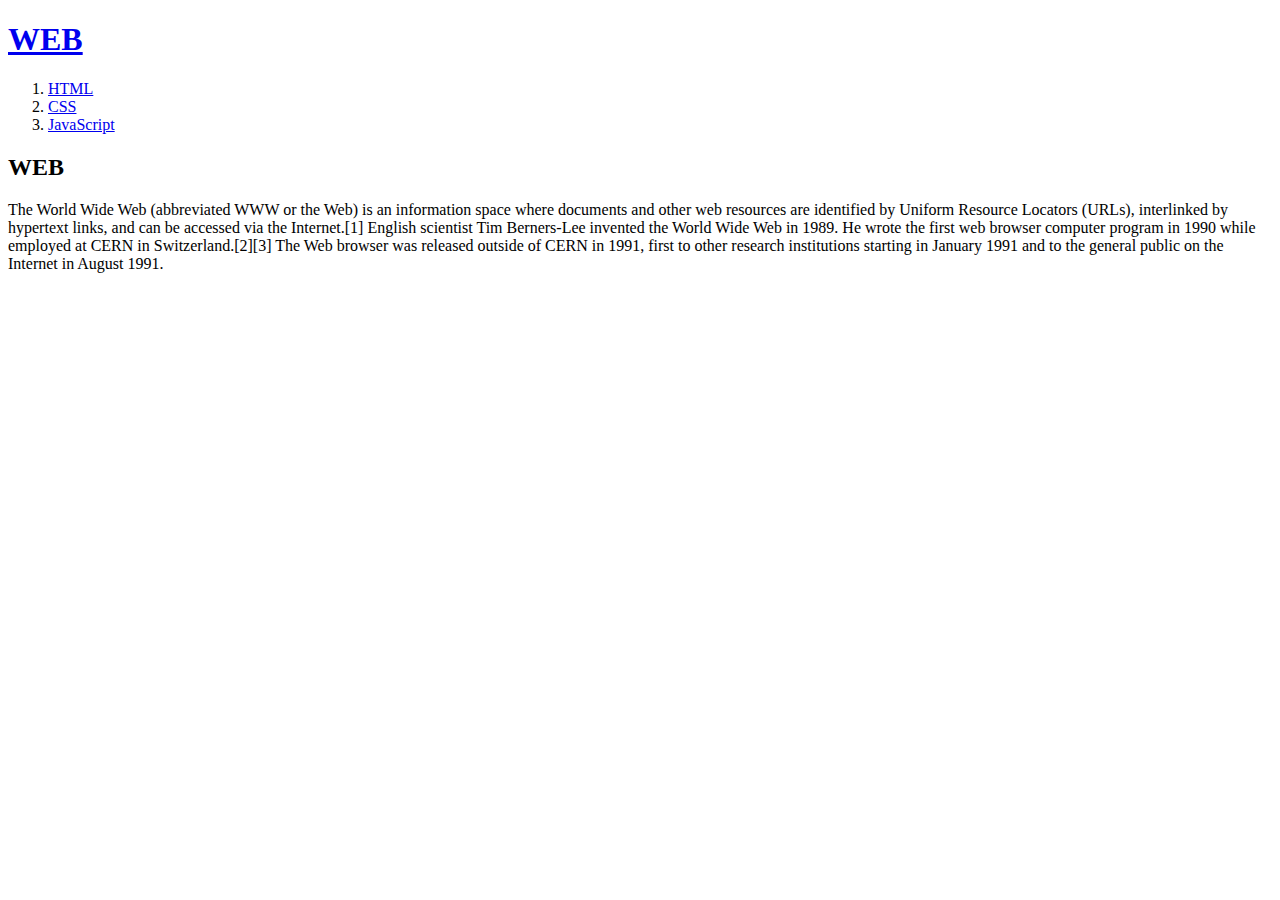
==== index.html @ 5ada37c2 "시작!!" ====
<!doctype html>
<html>
<head>
    <title>WEB1 - Welcome</title>
    <meta charset="utf-8">
    <!-- Google tag (gtag.js) -->
<script async src="https://www.googletagmanager.com/gtag/js?id=G-MJWJCYD6KW"></script>
<script>
  window.dataLayer = window.dataLayer || [];
  function gtag(){dataLayer.push(arguments);}
  gtag('js', new Date());

  gtag('config', 'G-MJWJCYD6KW');
</script>
</head>
<body>
    <h1><a href="index.html">WEB</a></h1>
    <ol>
        <li><a href="1.html">HTML</a></li>
        <li><a href="2.html">CSS</a></li>
        <li><a href="3.html">JavaScript</a></li>
    </ol>
    <h2>WEB</h2>
    <p>The World Wide Web (abbreviated WWW or the Web) is an information space where documents and other web resources are identified by Uniform Resource Locators (URLs), interlinked by hypertext links, and can be accessed via the Internet.[1] English scientist Tim Berners-Lee invented the World Wide Web in 1989. He wrote the first web browser computer program in 1990 while employed at CERN in Switzerland.[2][3] The Web browser was released outside of CERN in 1991, first to other research institutions starting in January 1991 and to the general public on the Internet in August 1991.
    </p>
</body>
</html>
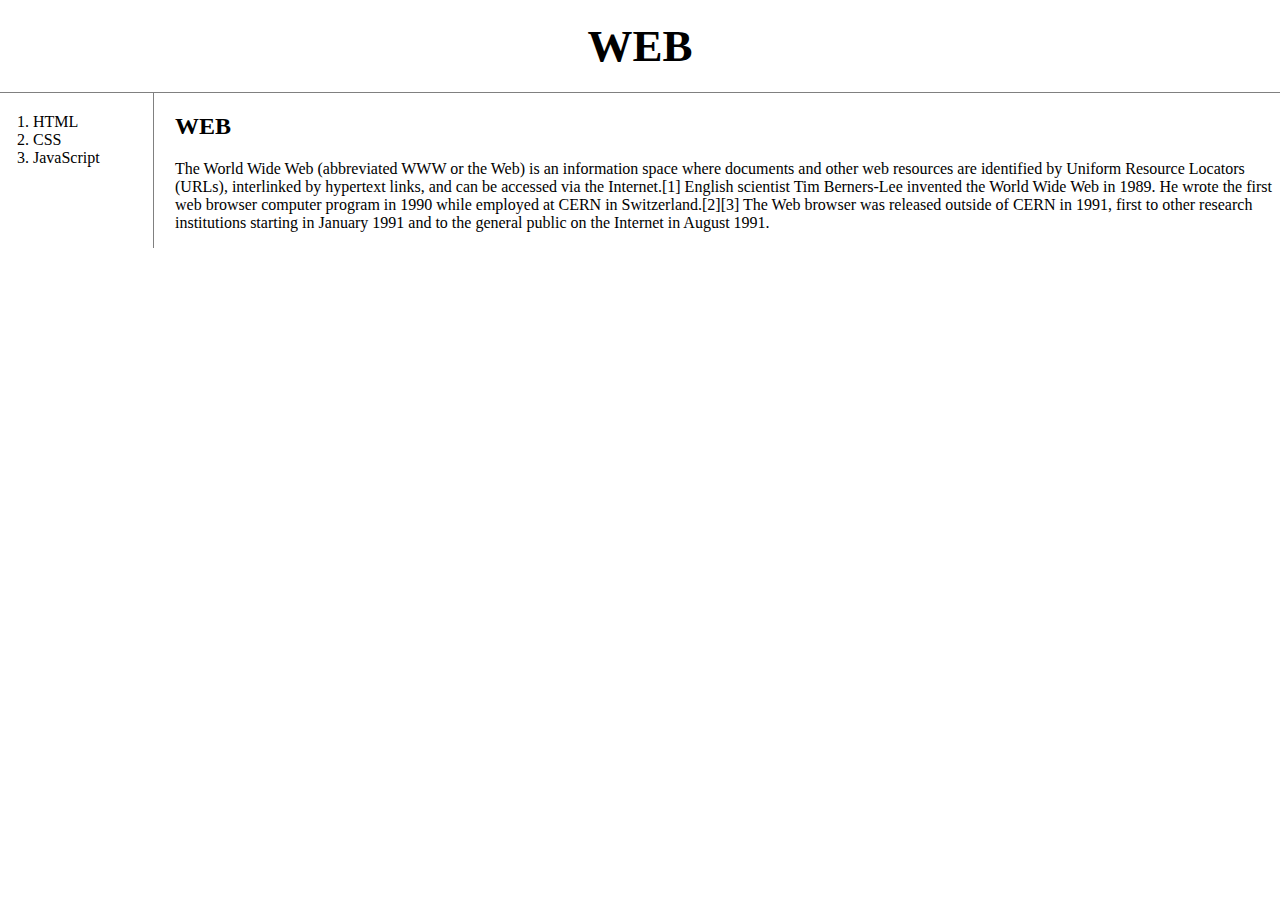
==== commit f0cfad62: "CSS 공부" ====
--- a/index.html
+++ b/index.html
@@ -3,25 +3,21 @@
 <head>
     <title>WEB1 - Welcome</title>
     <meta charset="utf-8">
-    <!-- Google tag (gtag.js) -->
-<script async src="https://www.googletagmanager.com/gtag/js?id=G-MJWJCYD6KW"></script>
-<script>
-  window.dataLayer = window.dataLayer || [];
-  function gtag(){dataLayer.push(arguments);}
-  gtag('js', new Date());
-
-  gtag('config', 'G-MJWJCYD6KW');
-</script>
+    <link rel="stylesheet" href="style.css">
 </head>
 <body>
     <h1><a href="index.html">WEB</a></h1>
-    <ol>
-        <li><a href="1.html">HTML</a></li>
-        <li><a href="2.html">CSS</a></li>
-        <li><a href="3.html">JavaScript</a></li>
-    </ol>
-    <h2>WEB</h2>
-    <p>The World Wide Web (abbreviated WWW or the Web) is an information space where documents and other web resources are identified by Uniform Resource Locators (URLs), interlinked by hypertext links, and can be accessed via the Internet.[1] English scientist Tim Berners-Lee invented the World Wide Web in 1989. He wrote the first web browser computer program in 1990 while employed at CERN in Switzerland.[2][3] The Web browser was released outside of CERN in 1991, first to other research institutions starting in January 1991 and to the general public on the Internet in August 1991.
-    </p>
+    <div id="grid">
+        <ol>
+            <li><a href="1.html">HTML</a></li>
+            <li><a href="2.html">CSS</a></li>
+            <li><a href="3.html">JavaScript</a></li>
+        </ol>
+        <div id="article">
+            <h2>WEB</h2>
+            <p>The World Wide Web (abbreviated WWW or the Web) is an information space where documents and other web resources are identified by Uniform Resource Locators (URLs), interlinked by hypertext links, and can be accessed via the Internet.[1] English scientist Tim Berners-Lee invented the World Wide Web in 1989. He wrote the first web browser computer program in 1990 while employed at CERN in Switzerland.[2][3] The Web browser was released outside of CERN in 1991, first to other research institutions starting in January 1991 and to the general public on the Internet in August 1991.
+            </p>
+        </div> 
+    </div>
 </body>
 </html>--- a/style.css
+++ b/style.css
@@ -0,0 +1,41 @@
+body {
+    margin:0;
+}
+a {
+    color:black;
+    text-decoration: none;
+}
+h1 {
+    font-size:45px;
+    text-align: center;
+    border-bottom:1px solid gray;
+    margin:0;
+    padding:20px;
+}
+ol {
+    border-right:1px solid gray;
+    width:100px;
+    margin:0;
+    padding:20px;
+}
+#grid {
+    display: grid;
+    grid-template-columns: 150px 1fr;
+}
+#grid ol {
+    padding-left:33px;
+}
+#grid #article {
+    padding-left:25px;
+}
+@media(max-width:600px) {
+    #grid {
+    display: block;
+    }
+    ol {
+    border-right:none;
+    }
+    h1 {
+    border-bottom:none;
+    }
+}